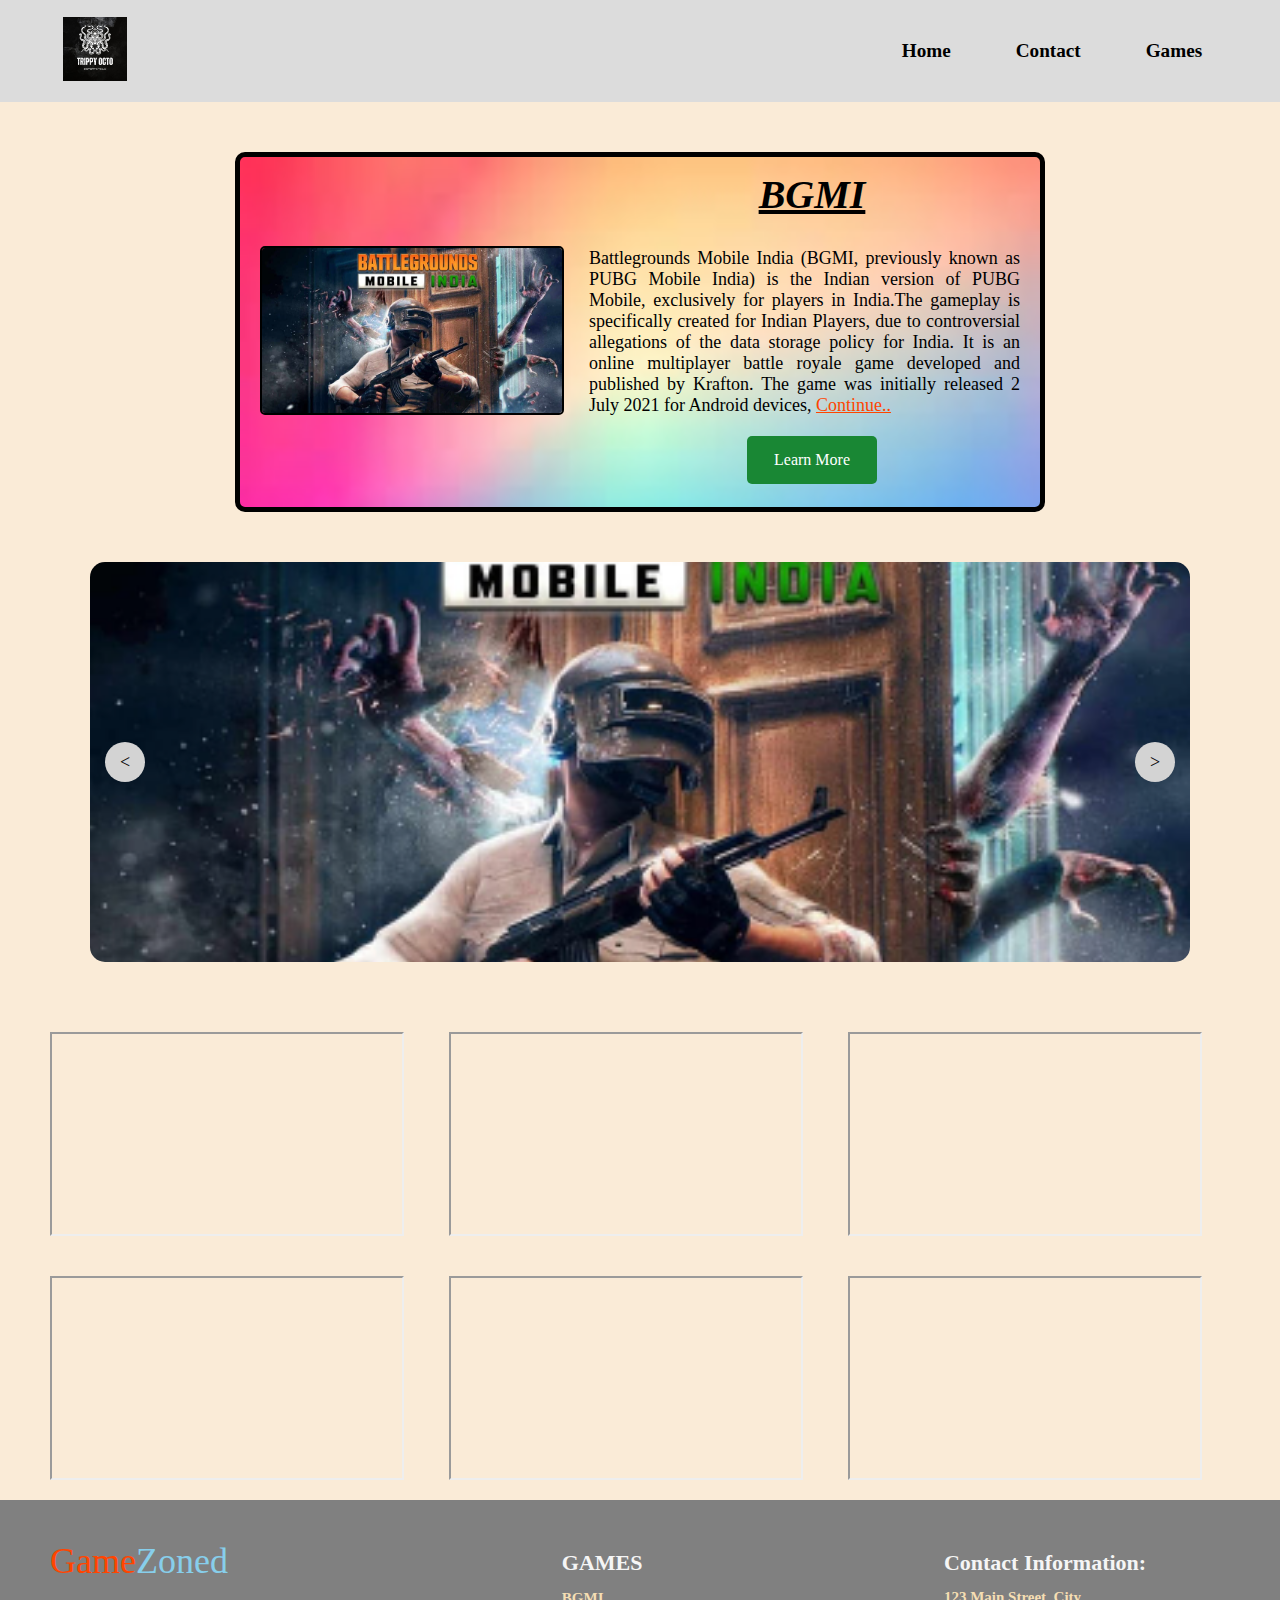
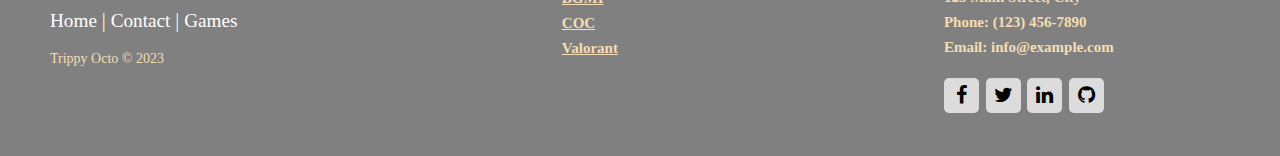
==== bgmi.html @ e99727f2 "GameZoned" ====
<!DOCTYPE html>
<html lang="en">

<head>
    <meta charset="UTF-8">
    <meta name="viewport" content="width=device-width, initial-scale=1.0">
    <link rel="stylesheet" href="navbar.css">
    <link rel="stylesheet" href="footer.css">
    <link rel="stylesheet" href="bgmi.css">
    <link rel="stylesheet" href="https://cdnjs.cloudflare.com/ajax/libs/font-awesome/4.7.0/css/font-awesome.css" />

    <title>BGMI</title>
</head>

<body>
    <!-- navbar -->
    <nav>
        <a href="index.html"><img src="assets/logo.jpg" alt="Game_Zoned"></a>
        <div id="space"></div>

        <div id="home"><a href="index.html">Home</a></div>
        <div id="contact"><a href="contact.html">Contact</a></div>
        <div id="games"><a href="games.html">Games </a></div>
        <!-- <div id="games"><button class="dropbtn">Games </button>
            <div class="dropdown-content">
            <a href="#service1">Service 1</a>
            <a href="#service2">Service 2</a>
            <a href="#service3">Service 3</a>
            </div>
        </div> -->
    </nav>
    <!-- =================== -->

    <!-- gamecard -->
    <div class="container">
        <div class="image">
            <img class="gameimg" src="./assets/bgmi logo.jpg" alt="abc">
        </div>
        <div class="text">
            <h1>BGMI</h1>
            <p>Battlegrounds Mobile India (BGMI, previously known as PUBG Mobile India) is the Indian version of PUBG
                Mobile, exclusively for players in India.The gameplay is specifically created for Indian Players, due to
                controversial allegations of the data storage policy for India. It is an online multiplayer battle
                royale game developed and published by Krafton. The game was initially released 2 July 2021 for Android
                devices, <a href="https://en.wikipedia.org/wiki/Battlegrounds_Mobile_India">Continue..</a></p>
            <a href="#video" class="button">Learn More</a>
        </div>
    </div>
    <!--=================  -->

    <!-- sliding carausal -->
    <div class="slider">
        <!-- slide 1 -->
        <div class="slide">
            <img src="./assets/bgmi logo.jpg" alt="" />
        </div>

        <!-- slide 2 -->
        <div class="slide">
            <img src="./assets/coc logo.jpg" alt="" />
        </div>

        <!-- slide 3 -->
        <div class="slide">
            <img src="./assets/coc logo1.jpg" alt="" />
        </div>

        <!-- slide 4 -->
        <div class="slide">
            <img src="./assets/coc2.jpg" alt="" />
        </div>

        <!-- Control buttons -->
        <button class="btn btn-next"> > </button>
        <button class="btn btn-prev">
            < </button>
    </div>
    <script>
        "use strict";
        // Select all slides
        const slides = document.querySelectorAll(".slide");

        // loop through slides and set each slides translateX
        slides.forEach((slide, indx) => {
            slide.style.transform = `translateX(${indx * 100}%)`;
        });

        // select next slide button
        const nextSlide = document.querySelector(".btn-next");

        // current slide counter
        let curSlide = 0;
        // maximum number of slides
        let maxSlide = slides.length - 1;

        // add event listener and navigation functionality
        nextSlide.addEventListener("click", function () {
            // check if current slide is the last and reset current slide
            if (curSlide === maxSlide) {
                curSlide = 0;
            } else {
                curSlide++;
            }

            //   move slide by -100%
            slides.forEach((slide, indx) => {
                slide.style.transform = `translateX(${100 * (indx - curSlide)}%)`;
            });
        });

        // select next slide button
        const prevSlide = document.querySelector(".btn-prev");

        // add event listener and navigation functionality
        prevSlide.addEventListener("click", function () {
            // check if current slide is the first and reset current slide to last
            if (curSlide === 0) {
                curSlide = maxSlide;
            } else {
                curSlide--;
            }

            //   move slide by 100%
            slides.forEach((slide, indx) => {
                slide.style.transform = `translateX(${100 * (indx - curSlide)}%)`;
            });
        });

    </script>
    <!-- =============== -->

    <!-- video -->
    <div class="video" id="video">
        <div class="v1" style="display: flex;">

            <iframe style="height: 200px; width: 350px; margin: 20px; margin-left: 50px;" src="https://www.youtube.com/embed/sivBwvsm9z4"
                frameborder="2" allow="autoplay; encrypted-media" allowfullscreen></iframe>

            <iframe style="height: 200px; width: 350px; margin: 20px; margin-left: 25px;" src="https://www.youtube.com/embed/v8e5K3CNfPc"
                frameborder="2" allow="autoplay; encrypted-media" allowfullscreen></iframe>

            <iframe style="height: 200px; width: 350px; margin: 20px; margin-left: 25px;" src="https://www.youtube.com/embed/xtEl1u_7QHw"
                frameborder="2" allow="autoplay; encrypted-media" allowfullscreen></iframe>
        </div>
        <div class="v2" style="display: flex;">
            <iframe style="height: 200px; width: 350px; margin: 20px; margin-left: 50px;" src="https://www.youtube.com/embed/rWCWMBsduvc"
                frameborder="2" allow="autoplay; encrypted-media" allowfullscreen></iframe>

            <iframe style="height: 200px; width: 350px; margin: 20px; margin-left: 25px;" src="https://www.youtube.com/embed/r25QFtM6Ff4"
                frameborder="2" allow="autoplay; encrypted-media" allowfullscreen></iframe>

            <iframe style="height: 200px; width: 350px; margin: 20px; margin-left: 25px;" src="https://www.youtube.com/embed/poUVFYOAHPI"
                frameborder="2" allow="autoplay; encrypted-media" allowfullscreen></iframe>

        </div>
    </div>

    <!-- Footer -->
    <footer class="footer">

        <div class="fleft">
            <h3>Game<span>Zoned</span></h3>
            <p class="links">
                <a href="index.html" class="link-1">Home</a>
                <a href="./contact.html">Contact</a>
                <a href="./games.html   ">Games</a>
            </p>
            <p class="footer-company-name">Trippy Octo © 2023</p>
        </div>

        <div class="fcenter">
            <h4>GAMES </h4>
            <ul class="games">
                <li><a href="./bgmi.html">BGMI</a></li>
                <li><a href="./coc.html">COC</a></li>
                <li><a href="./valorant.html">Valorant</a></li>
            </ul>
        </div>

        <div class="fright">

            <p class="heading">Contact Information:</p>
            <p>123 Main Street, City</p>
            <p>Phone: (123) 456-7890</p>
            <p>Email: info@example.com</p>

            <div class="ficons">

                <a href="https://www.facebook.com/"><i class="fa fa-facebook"></i></a>
                <a href="https://twitter.com/login?lang=en"><i class="fa fa-twitter"></i></a>
                <a href="https://www.linkedin.com/in/samyak-rastogi-962781211/"><i class="fa fa-linkedin"></i></a>
                <a href="https://github.com/Samyakrastogi"><i class="fa fa-github"></i></a>

            </div>
        </div>

    </footer>
</body>

</html>
---- navbar.css ----
/* NAVBAR CSS */
*{
	margin: 0;padding: 0;
}
nav {
	background-color: gainsboro;
	height: 6vw;
	padding: 1vw;
	display: flex;
	justify-content: space-evenly;
	align-items: center;
	font-size: bold;
}

#space {
	width: 50vw;
}

nav img {
	margin-left: -20px;
	padding: 5px;
	width: 5vw;
	height: 5vw;
}

nav a {
	font-size: larger;
	text-decoration: none;
	font-weight: bold;
	color: black;
}

/* =============================================================== */

/* ul	 {
	list-style-type: none;
	padding: 0;
	margin: 0;
}


.dropdown-button {
	border: none;
	padding: 20px;
	font-size: 16px;
	background-color: #ef5546;
}

.dropdown-container-div {
	display: inline-block;
	position: relative;
}


.dropdown-content {
	display: none;
	position: absolute;
	z-index: 1;
	background-color: #444;
	min-width: 116px;
	box-shadow: 0px 8px 20px 0px rgba(0, 0, 0, 1);
	/*do not add padding here, it will affect appearance of hover*
}

.dropdown-content a {
	display: block;
	text-decoration: none;
	color: #fff;
	padding: 12px 16px;
}

.dropdown-content a:hover {
	background-color: #888;
}


.dropdown-container-div:hover .dropdown-content {
	display: block;
}


.dropdown-container-div:hover .dropdown-button {
	background-color: #f40067;

} */
---- footer.css ----
/* Footer CSS */
* {
	font-family: Open Sans;
}

.footer {
	background: gray;
	box-shadow: 0 1px 1px 0 rgba(0, 0, 0, 0.12);
	box-sizing: border-box;
	width: 100%;
	height: 20vw;
	text-align: left;
	font: bold 16px sans-serif;
	padding: 40px 50px;
}

.footer .fleft,
.footer .fcenter,
.footer .fright {
	display: inline-block;
	vertical-align: top;
}

/* Footer left */

.footer .fleft {
	width: 43%;
}

/* The company logo */
.footer h3 {
	color: orangered;
	font: normal 36px 'Open Sans', cursive;
	margin: 0;
}

.footer h3 span {
	color: skyblue;
}

/* Footer links */

.footer .fleft .links {
	color: #ffffff;
	margin: 20px 0 12px;
	padding: 0;
	font-size: larger;
}

.footer .fleft .links a {
	display: inline-block;
	line-height: 1.8;
	font-weight: 400;
	text-decoration: none;
	color: inherit;
}

.footer .links a:before {
	content: "|";
	font-weight: 300;
	font-size: 20px;
	left: 0;
	color: whitesmoke;
	display: inline-block;
	padding-right: 5px;
}

.footer .links .link-1:before {
	content: none;
}

.footer .footer-company-name {
	color: wheat;
	font-size: 14px;
	font-weight: normal;
	margin: 0;
}

/* Footer Center */
.footer .fcenter {
	margin-top: 10px;
	width: 32%;
	font-size: 22px;
	color: whitesmoke;
}

.footer .fcenter .games {
	font-size: 15px;
	list-style-type: none;
	margin-top: 10px;
	line-height: 25px;
}

.footer .fcenter .games a {
	color: wheat;
}


/* Footer Right */
.footer .fright .heading {
	margin-top: 10px;
	margin-bottom: 10px;
	line-height: 25px;
	font-size: 22px;
	color: whitesmoke
}

.footer .ficons {
	margin-top: 25px;
}

.footer .ficons a {
	display: inline-block;
	width: 35px;
	height: 35px;
	cursor: pointer;
	background-color: gainsboro;
	border-radius: 5px;

	font-size: 20px;
	color: black;
	text-align: center;
	line-height: 35px;
	margin-top: -10px;
	margin-right: 3px;
	margin-bottom: 5px;
}


.footer .fright {
	line-height: 25px;
	font-size: 15px;
	color: wheat
}
/* ====================================== */
---- bgmi.css ----
/* GAMECARD CSS */
.container {
    /* background-color: antiquewhite; */
    display: flex;
    align-items: center;
    justify-content: center;
    margin: 5%;
    flex-direction: row;
    display: flex;
    height: 350px;
    width: 800px;
    margin-left: auto;
    margin-right: auto;
    margin-top: 50px;
    margin-bottom: 50px;
    border: 5px solid black; 
    border-radius: 10px;
    /* margin-bottom: 20px;   */
    background-image: url(./assets/gradient.jpeg);
    background-size: cover; 
    color: black;
  }

  .button {
    background-color:#198734;
    border: none;
    color: white;
    padding: 15px 27px;
    text-align: center;
    text-decoration: none;
    display: inline-block;
    font-size: 16px;
    margin: 20px 2px;
    cursor: pointer;
    border-radius: 5px;
  }

  body{
    background-color: antiquewhite;
  }

  .text{
    text-align: center;
  }

  .text p{
    text-align: justify;
    margin-left: 5px;
    margin-right: 20px;
    font-size: large;
    font-weight: 545;

  }

  a{
    color: orangered;
  }

  .text h1{
    margin-top: 10px;
    margin-bottom: 30px;
    font-style: oblique;
    text-decoration: underline;
    text-align: center;
  }
  
  .gameimg {
    max-width: 300px;
    max-height:400px;
    margin-left: 20px;
    margin-right: auto;
    border-radius: 5px;
    border: 2px solid black;
  }
  
  .text {
    font-size: 20px;
    padding-left: 20px;
  }
  /* ======================================== */

  
/* SLIDING carausal */

/* .slider {
    height: 300px;
    display: grid;
    place-items: center;
  } */

.slider {
	width: 1100px;
	height: 400px;
	position: relative;
	overflow: hidden;
	border-radius: 15px;
	align-items: center;
	margin-top: 50px;
	margin-bottom: 50px;
	margin-left: auto;
	margin-right: auto;
}

.slide {
	width: 100%;
	height: 100%;
	position: absolute;
	transition: all 0.5s;
}

.slide img {
	width: 100%;
	height: 100%;
	object-fit: cover;
}

.btn {
	position: absolute;
	width: 40px;
	height: 40px;
	padding: 10px;
	border: none;
	border-radius: 50%;
	z-index: 10px;
	cursor: pointer;
	background-color: lightgrey;
	font-size: 18px;
}

.btn:active {
	transform: scale(1.1);
}

.btn-prev {
	top: 45%;
	left: 15px;
}

.btn-next {
	top: 45%;
	right: 15px;
}

/* ============================== */

/* VIDEO CSS */
/* ============== */
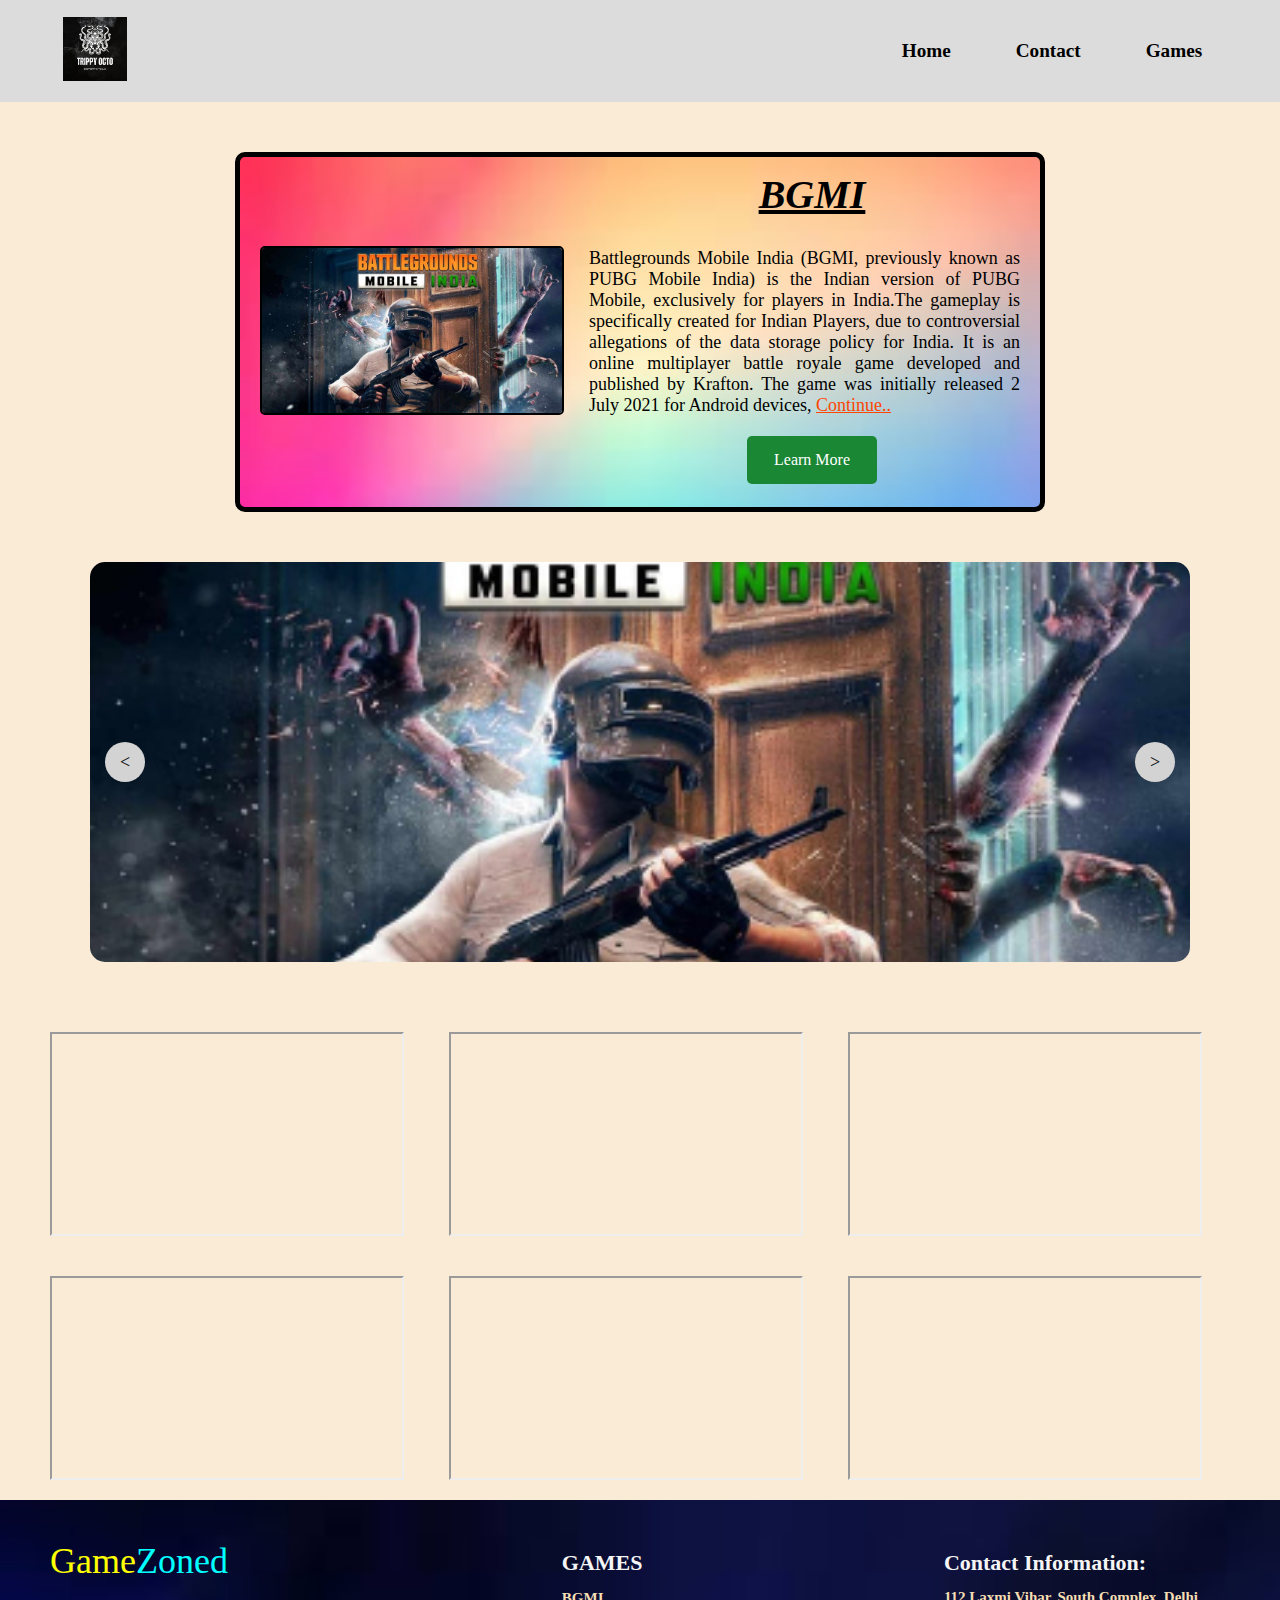
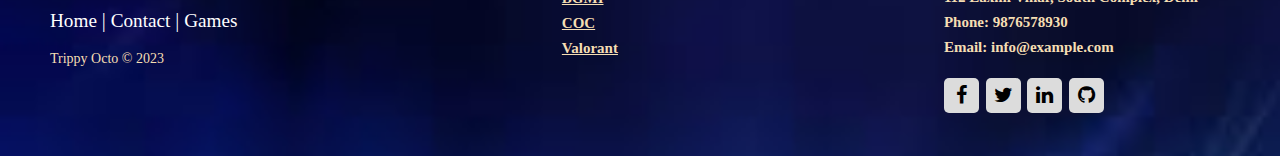
==== commit e5691676: "enhancements" ====
--- a/bgmi.html
+++ b/bgmi.html
@@ -180,8 +180,8 @@
         <div class="fright">
 
             <p class="heading">Contact Information:</p>
-            <p>123 Main Street, City</p>
-            <p>Phone: (123) 456-7890</p>
+            <p>112 Laxmi Vihar, South Complex, Delhi</p>
+            <p>Phone: 9876578930</p>
             <p>Email: info@example.com</p>
 
             <div class="ficons">
--- a/footer.css
+++ b/footer.css
@@ -5,7 +5,9 @@
 }
 
 .footer {
-	background: gray;
+	background-image: url(./assets/gradient2.jpeg);
+	background-repeat: no-repeat;
+	background-size: cover;
 	box-shadow: 0 1px 1px 0 rgba(0, 0, 0, 0.12);
 	box-sizing: border-box;
 	width: 100%;
@@ -30,13 +32,13 @@
 
 /* The company logo */
 .footer h3 {
-	color: orangered;
+	color: yellow;
 	font: normal 36px 'Open Sans', cursive;
 	margin: 0;
 }
 
 .footer h3 span {
-	color: skyblue;
+	color: aqua;
 }
 
 /* Footer links */
--- a/bgmi.css
+++ b/bgmi.css
@@ -12,7 +12,7 @@
     margin-left: auto;
     margin-right: auto;
     margin-top: 50px;
-    margin-bottom: 50px;
+    margin-bottom: 0px;
     border: 5px solid black; 
     border-radius: 10px;
     /* margin-bottom: 20px;   */
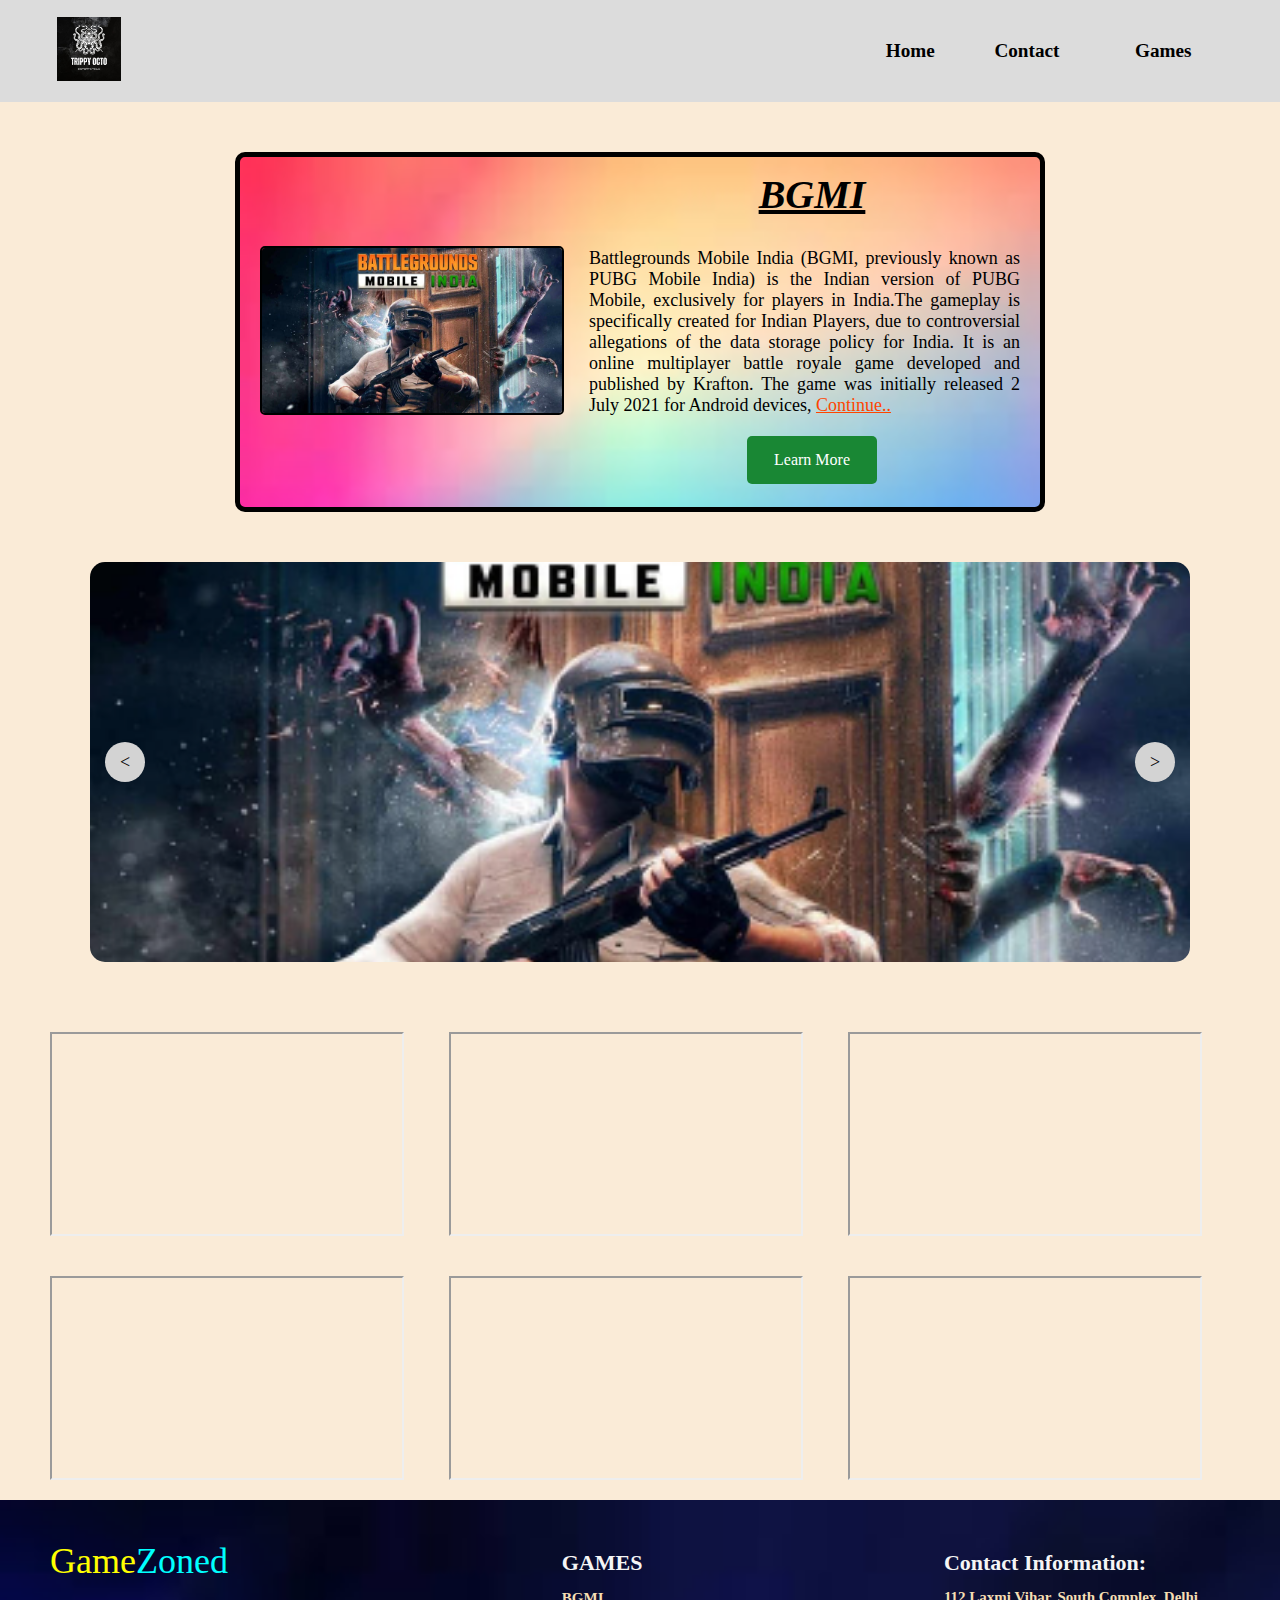
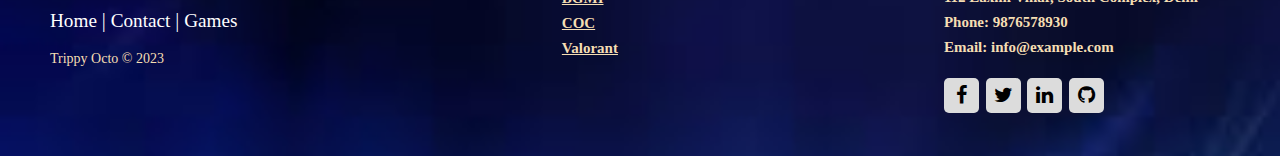
==== commit ac423c1a: "added dropdown to navbar and changes button" ====
--- a/bgmi.html
+++ b/bgmi.html
@@ -20,14 +20,14 @@
 
         <div id="home"><a href="index.html">Home</a></div>
         <div id="contact"><a href="contact.html">Contact</a></div>
-        <div id="games"><a href="games.html">Games </a></div>
-        <!-- <div id="games"><button class="dropbtn">Games </button>
+        <div class="dropdown">
+            <button class="dropbtn">Games</button>
             <div class="dropdown-content">
-            <a href="#service1">Service 1</a>
-            <a href="#service2">Service 2</a>
-            <a href="#service3">Service 3</a>
+            <a href="./bgmi.html">BGMI</a>
+            <a href="./coc.html">COC</a>
+            <a href="./valorant.html">Valorant</a>
             </div>
-        </div> -->
+          </div>
     </nav>
     <!-- =================== -->
 
--- a/navbar.css
+++ b/navbar.css
@@ -29,6 +29,53 @@
 	font-weight: bold;
 	color: black;
 }
+
+/* dropdown css */
+.dropbtn {
+	background-color: inherit;
+	padding: 16px;
+	font-size: larger;
+	  text-decoration: none;
+	  font-weight: bold;
+	  color: black;
+	border: none;
+	cursor: pointer;
+  }
+  
+  .dropdown {
+	position: relative;
+	display: inline-block;
+  }
+  
+  .dropdown-content {
+	margin-top: -10px;
+	display: none;
+	position: absolute;
+	background-color: #f9f9f9;
+	min-width: 140px;
+	text-align: center;
+	box-shadow: 0px 8px 16px 0px rgba(0,0,0,0.2);
+	z-index: 1;
+  }
+  
+  .dropdown-content a {
+	color: black;
+	padding: 15px 20px;
+	text-decoration: none;
+	display: block;
+  }
+  
+  .dropdown-content a:hover {background-color: #f2f1f1}
+  
+  .dropdown:hover .dropdown-content {
+	display: block;
+  }
+  
+  .dropdown:hover .dropbtn {
+	background-color: gray;
+  }
+  
+  /* ============= */
 
 /* =============================================================== */
 
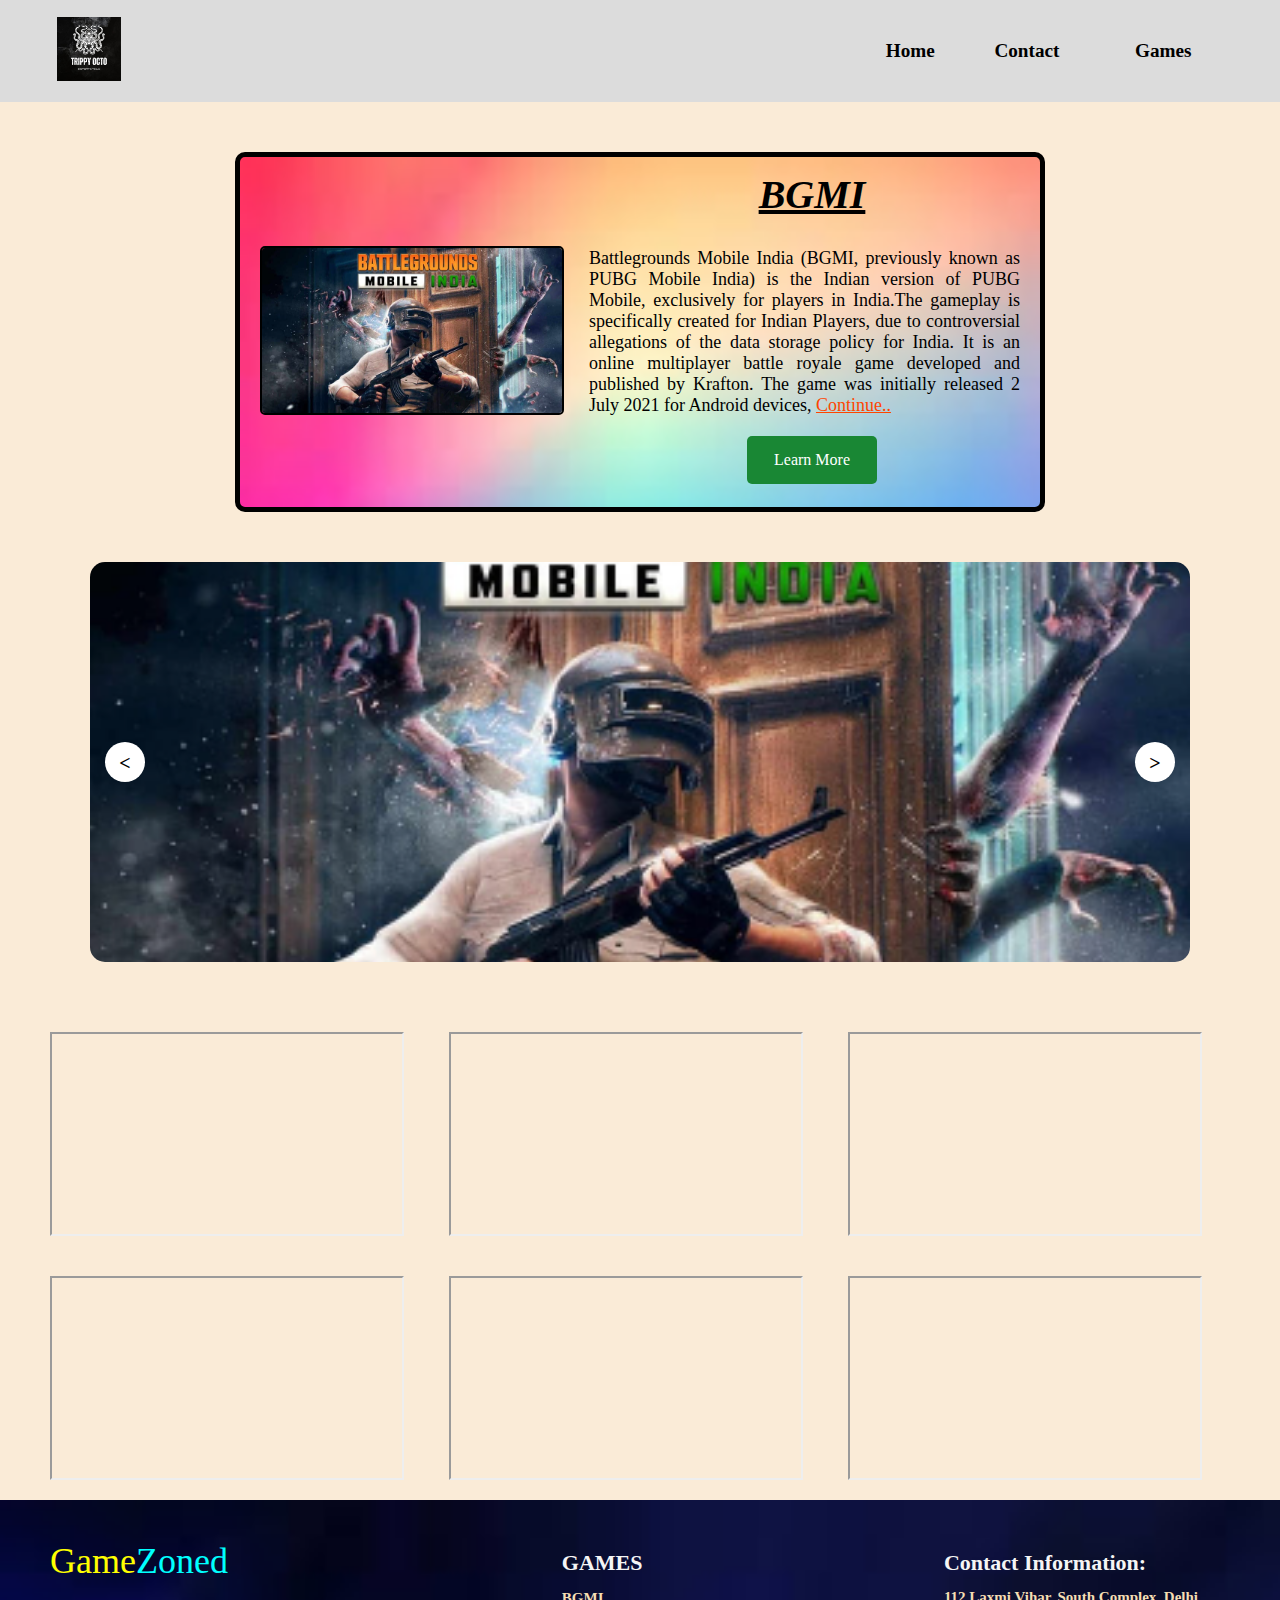
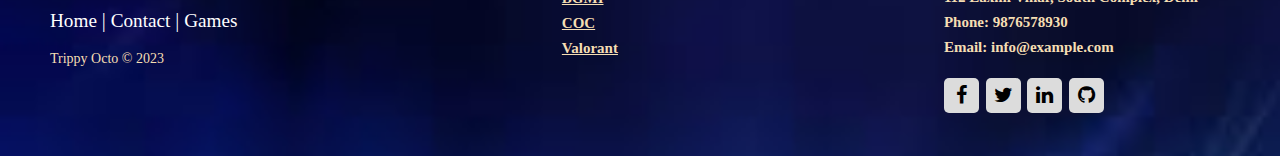
==== commit 0e0f1f00: "Linting fixes" ====
--- a/bgmi.html
+++ b/bgmi.html
@@ -23,11 +23,11 @@
         <div class="dropdown">
             <button class="dropbtn">Games</button>
             <div class="dropdown-content">
-            <a href="./bgmi.html">BGMI</a>
-            <a href="./coc.html">COC</a>
-            <a href="./valorant.html">Valorant</a>
+                <a href="./bgmi.html">BGMI</a>
+                <a href="./coc.html">COC</a>
+                <a href="./valorant.html">Valorant</a>
             </div>
-          </div>
+        </div>
     </nav>
     <!-- =================== -->
 
@@ -44,6 +44,13 @@
                 royale game developed and published by Krafton. The game was initially released 2 July 2021 for Android
                 devices, <a href="https://en.wikipedia.org/wiki/Battlegrounds_Mobile_India">Continue..</a></p>
             <a href="#video" class="button">Learn More</a>
+            <!-- <button class="button-pushable" role="button">
+                <span class="button-shadow"></span>
+                <span class="button-edge"></span>
+                <span class="button-front text">
+                  Button 82
+                </span>
+              </button> -->
         </div>
     </div>
     <!--=================  -->
@@ -133,24 +140,30 @@
     <div class="video" id="video">
         <div class="v1" style="display: flex;">
 
-            <iframe style="height: 200px; width: 350px; margin: 20px; margin-left: 50px;" src="https://www.youtube.com/embed/sivBwvsm9z4"
-                frameborder="2" allow="autoplay; encrypted-media" allowfullscreen></iframe>
-
-            <iframe style="height: 200px; width: 350px; margin: 20px; margin-left: 25px;" src="https://www.youtube.com/embed/v8e5K3CNfPc"
-                frameborder="2" allow="autoplay; encrypted-media" allowfullscreen></iframe>
-
-            <iframe style="height: 200px; width: 350px; margin: 20px; margin-left: 25px;" src="https://www.youtube.com/embed/xtEl1u_7QHw"
-                frameborder="2" allow="autoplay; encrypted-media" allowfullscreen></iframe>
+            <iframe style="height: 200px; width: 350px; margin: 20px; margin-left: 50px;"
+                src="https://www.youtube.com/embed/sivBwvsm9z4" frameborder="2" allow="autoplay; encrypted-media"
+                allowfullscreen></iframe>
+
+            <iframe style="height: 200px; width: 350px; margin: 20px; margin-left: 25px;"
+                src="https://www.youtube.com/embed/v8e5K3CNfPc" frameborder="2" allow="autoplay; encrypted-media"
+                allowfullscreen></iframe>
+
+            <iframe style="height: 200px; width: 350px; margin: 20px; margin-left: 25px;"
+                src="https://www.youtube.com/embed/xtEl1u_7QHw" frameborder="2" allow="autoplay; encrypted-media"
+                allowfullscreen></iframe>
         </div>
         <div class="v2" style="display: flex;">
-            <iframe style="height: 200px; width: 350px; margin: 20px; margin-left: 50px;" src="https://www.youtube.com/embed/rWCWMBsduvc"
-                frameborder="2" allow="autoplay; encrypted-media" allowfullscreen></iframe>
-
-            <iframe style="height: 200px; width: 350px; margin: 20px; margin-left: 25px;" src="https://www.youtube.com/embed/r25QFtM6Ff4"
-                frameborder="2" allow="autoplay; encrypted-media" allowfullscreen></iframe>
-
-            <iframe style="height: 200px; width: 350px; margin: 20px; margin-left: 25px;" src="https://www.youtube.com/embed/poUVFYOAHPI"
-                frameborder="2" allow="autoplay; encrypted-media" allowfullscreen></iframe>
+            <iframe style="height: 200px; width: 350px; margin: 20px; margin-left: 50px;"
+                src="https://www.youtube.com/embed/rWCWMBsduvc" frameborder="2" allow="autoplay; encrypted-media"
+                allowfullscreen></iframe>
+
+            <iframe style="height: 200px; width: 350px; margin: 20px; margin-left: 25px;"
+                src="https://www.youtube.com/embed/r25QFtM6Ff4" frameborder="2" allow="autoplay; encrypted-media"
+                allowfullscreen></iframe>
+
+            <iframe style="height: 200px; width: 350px; margin: 20px; margin-left: 25px;"
+                src="https://www.youtube.com/embed/poUVFYOAHPI" frameborder="2" allow="autoplay; encrypted-media"
+                allowfullscreen></iframe>
 
         </div>
     </div>
--- a/navbar.css
+++ b/navbar.css
@@ -1,7 +1,9 @@
 /* NAVBAR CSS */
-*{
-	margin: 0;padding: 0;
+* {
+	margin: 0;
+	padding: 0;
 }
+
 nav {
 	background-color: gainsboro;
 	height: 6vw;
@@ -35,47 +37,49 @@
 	background-color: inherit;
 	padding: 16px;
 	font-size: larger;
-	  text-decoration: none;
-	  font-weight: bold;
-	  color: black;
+	text-decoration: none;
+	font-weight: bold;
+	color: black;
 	border: none;
 	cursor: pointer;
-  }
-  
-  .dropdown {
+}
+
+.dropdown {
 	position: relative;
 	display: inline-block;
-  }
-  
-  .dropdown-content {
+}
+
+.dropdown-content {
 	margin-top: -10px;
 	display: none;
 	position: absolute;
 	background-color: #f9f9f9;
 	min-width: 140px;
 	text-align: center;
-	box-shadow: 0px 8px 16px 0px rgba(0,0,0,0.2);
+	box-shadow: 0px 8px 16px 0px rgba(0, 0, 0, 0.2);
 	z-index: 1;
-  }
-  
-  .dropdown-content a {
+}
+
+.dropdown-content a {
 	color: black;
 	padding: 15px 20px;
 	text-decoration: none;
 	display: block;
-  }
-  
-  .dropdown-content a:hover {background-color: #f2f1f1}
-  
-  .dropdown:hover .dropdown-content {
+}
+
+.dropdown-content a:hover {
+	background-color: #f2f1f1
+}
+
+.dropdown:hover .dropdown-content {
 	display: block;
-  }
-  
-  .dropdown:hover .dropbtn {
+}
+
+.dropdown:hover .dropbtn {
 	background-color: gray;
-  }
-  
-  /* ============= */
+}
+
+/* ============= */
 
 /* =============================================================== */
 
--- a/footer.css
+++ b/footer.css
@@ -1,4 +1,3 @@
-
 /* Footer CSS */
 * {
 	font-family: Open Sans;
@@ -135,4 +134,5 @@
 	font-size: 15px;
 	color: wheat
 }
+
 /* ====================================== */--- a/bgmi.css
+++ b/bgmi.css
@@ -1,85 +1,89 @@
 /* GAMECARD CSS */
 .container {
-    /* background-color: antiquewhite; */
-    display: flex;
-    align-items: center;
-    justify-content: center;
-    margin: 5%;
-    flex-direction: row;
-    display: flex;
-    height: 350px;
-    width: 800px;
-    margin-left: auto;
-    margin-right: auto;
-    margin-top: 50px;
-    margin-bottom: 0px;
-    border: 5px solid black; 
-    border-radius: 10px;
-    /* margin-bottom: 20px;   */
-    background-image: url(./assets/gradient.jpeg);
-    background-size: cover; 
-    color: black;
-  }
+  /* background-color: antiquewhite; */
+  display: flex;
+  align-items: center;
+  justify-content: center;
+  margin: 5%;
+  flex-direction: row;
+  display: flex;
+  height: 350px;
+  width: 800px;
+  margin-left: auto;
+  margin-right: auto;
+  margin-top: 50px;
+  margin-bottom: 0px;
+  border: 5px solid black;
+  border-radius: 10px;
+  /* margin-bottom: 20px;   */
+  background-image: url(./assets/gradient.jpeg);
+  background-size: cover;
+  color: black;
+}
 
-  .button {
-    background-color:#198734;
-    border: none;
-    color: white;
-    padding: 15px 27px;
-    text-align: center;
-    text-decoration: none;
-    display: inline-block;
-    font-size: 16px;
-    margin: 20px 2px;
-    cursor: pointer;
-    border-radius: 5px;
-  }
+/* new button */
 
-  body{
-    background-color: antiquewhite;
-  }
+/* ============ */
+.button {
+  background-color: #198734;
+  border: none;
+  color: white;
+  padding: 15px 27px;
+  text-align: center;
+  text-decoration: none;
+  display: inline-block;
+  font-size: 16px;
+  margin: 20px 2px;
+  cursor: pointer;
+  border-radius: 5px;
+}
 
-  .text{
-    text-align: center;
-  }
+body {
+  background-color: antiquewhite;
+}
 
-  .text p{
-    text-align: justify;
-    margin-left: 5px;
-    margin-right: 20px;
-    font-size: large;
-    font-weight: 545;
+.text {
+  text-align: center;
+}
 
-  }
+.text p {
+  text-align: justify;
+  margin-left: 5px;
+  margin-right: 20px;
+  font-size: large;
+  font-weight: 545;
 
-  a{
-    color: orangered;
-  }
+}
 
-  .text h1{
-    margin-top: 10px;
-    margin-bottom: 30px;
-    font-style: oblique;
-    text-decoration: underline;
-    text-align: center;
-  }
-  
-  .gameimg {
-    max-width: 300px;
-    max-height:400px;
-    margin-left: 20px;
-    margin-right: auto;
-    border-radius: 5px;
-    border: 2px solid black;
-  }
-  
-  .text {
-    font-size: 20px;
-    padding-left: 20px;
-  }
-  /* ======================================== */
+a {
+  color: orangered;
+}
 
-  
+.text h1 {
+  margin-top: 10px;
+  margin-bottom: 30px;
+  font-style: oblique;
+  text-decoration: underline;
+  text-align: center;
+}
+
+.gameimg {
+  max-width: 300px;
+  max-height: 400px;
+  margin-left: 20px;
+  margin-right: auto;
+  border-radius: 5px;
+  border: 2px solid black;
+}
+
+.text {
+  font-size: 20px;
+  padding-left: 20px;
+}
+
+/* ======================================== */
+
+
 /* SLIDING carausal */
 
 /* .slider {
@@ -89,29 +93,29 @@
   } */
 
 .slider {
-	width: 1100px;
-	height: 400px;
-	position: relative;
-	overflow: hidden;
-	border-radius: 15px;
-	align-items: center;
-	margin-top: 50px;
-	margin-bottom: 50px;
-	margin-left: auto;
-	margin-right: auto;
+  width: 1100px;
+  height: 400px;
+  position: relative;
+  overflow: hidden;
+  border-radius: 15px;
+  align-items: center;
+  margin-top: 50px;
+  margin-bottom: 50px;
+  margin-left: auto;
+  margin-right: auto;
 }
 
 .slide {
-	width: 100%;
-	height: 100%;
-	position: absolute;
-	transition: all 0.5s;
+  width: 100%;
+  height: 100%;
+  position: absolute;
+  transition: all 0.5s;
 }
 
 .slide img {
-	width: 100%;
-	height: 100%;
-	object-fit: cover;
+  width: 100%;
+  height: 100%;
+  object-fit: cover;
 }
 
 .btn {
@@ -123,8 +127,8 @@
 	border-radius: 50%;
 	z-index: 10px;
 	cursor: pointer;
-	background-color: lightgrey;
-	font-size: 18px;
+	background-color: white;
+	font-size: 20px;
 }
 
 .btn:active {
@@ -134,14 +138,18 @@
 .btn-prev {
 	top: 45%;
 	left: 15px;
+	color: black;
+	font-weight: bolder;
 }
 
 .btn-next {
 	top: 45%;
 	right: 15px;
+	color: black;
+	font-weight: bolder;
 }
 
 /* ============================== */
 
 /* VIDEO CSS */
-/* ============== */
+/* ============== */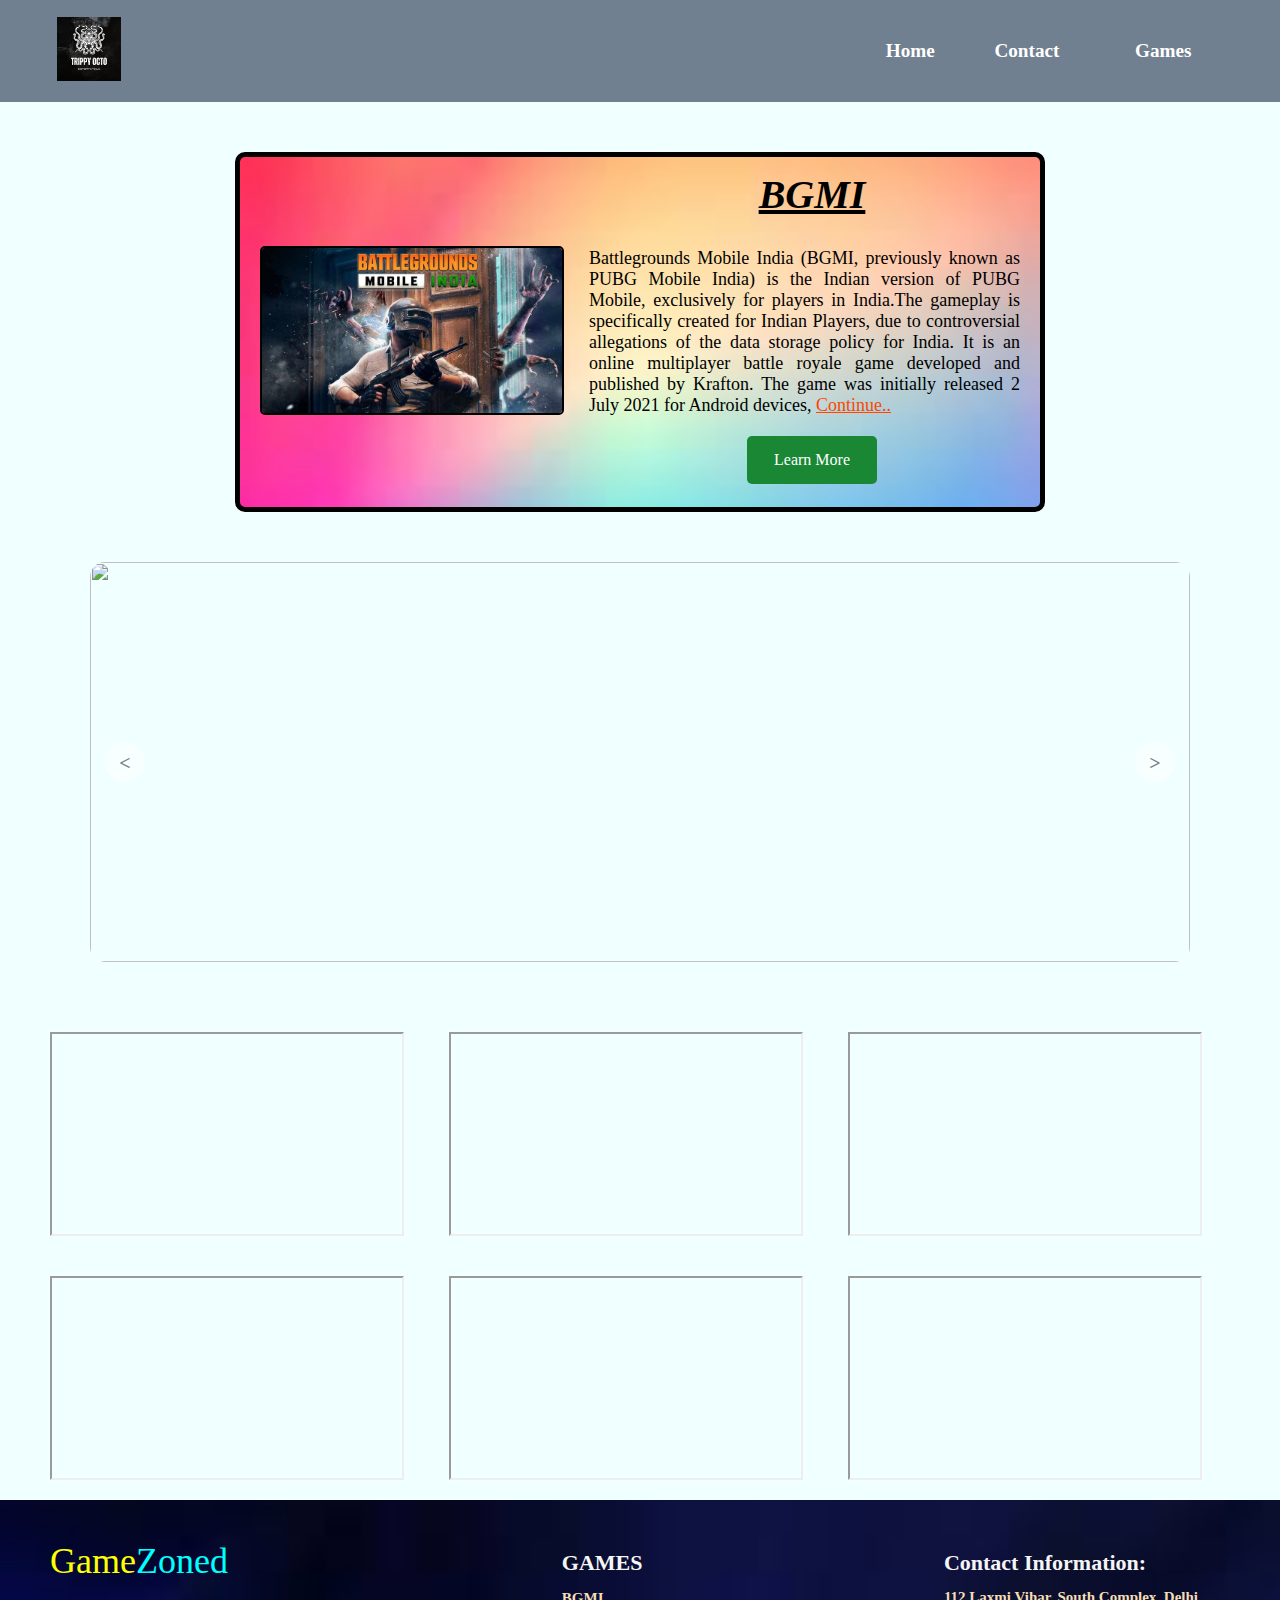
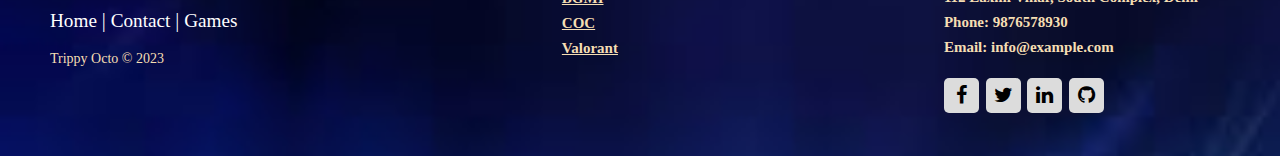
==== commit 366b9c29: "final commit" ====
--- a/bgmi.html
+++ b/bgmi.html
@@ -57,24 +57,25 @@
 
     <!-- sliding carausal -->
     <div class="slider">
-        <!-- slide 1 -->
-        <div class="slide">
-            <img src="./assets/bgmi logo.jpg" alt="" />
-        </div>
-
-        <!-- slide 2 -->
-        <div class="slide">
-            <img src="./assets/coc logo.jpg" alt="" />
-        </div>
-
-        <!-- slide 3 -->
-        <div class="slide">
-            <img src="./assets/coc logo1.jpg" alt="" />
-        </div>
-
-        <!-- slide 4 -->
-        <div class="slide">
-            <img src="./assets/coc2.jpg" alt="" />
+
+        <div class="slide">
+            <img src="./assets/images/bgmi1.jpg" alt="" />
+        </div>
+
+        <div class="slide">
+            <img src="./assets/images/bgmi4.jpg" alt="" />
+        </div>
+
+        <div class="slide">
+            <img src="./assets/images/bgmi2.jpg" alt="" />
+        </div>
+
+        <div class="slide">
+            <img src="./assets/images/bgmi5.jpg" alt="" />
+        </div>
+
+        <div class="slide">
+            <img src="./assets/images/bgmi7.jpg" alt="" />
         </div>
 
         <!-- Control buttons -->
@@ -176,7 +177,7 @@
             <p class="links">
                 <a href="index.html" class="link-1">Home</a>
                 <a href="./contact.html">Contact</a>
-                <a href="./games.html   ">Games</a>
+                <a href="./index.html#cards">Games</a>
             </p>
             <p class="footer-company-name">Trippy Octo © 2023</p>
         </div>
--- a/navbar.css
+++ b/navbar.css
@@ -5,7 +5,7 @@
 }
 
 nav {
-	background-color: gainsboro;
+	background-color: slategrey;
 	height: 6vw;
 	padding: 1vw;
 	display: flex;
@@ -29,7 +29,7 @@
 	font-size: larger;
 	text-decoration: none;
 	font-weight: bold;
-	color: black;
+	color: white;
 }
 
 /* dropdown css */
@@ -39,7 +39,7 @@
 	font-size: larger;
 	text-decoration: none;
 	font-weight: bold;
-	color: black;
+	color: white;
 	border: none;
 	cursor: pointer;
 }
@@ -53,7 +53,7 @@
 	margin-top: -10px;
 	display: none;
 	position: absolute;
-	background-color: #f9f9f9;
+	background-color: white;
 	min-width: 140px;
 	text-align: center;
 	box-shadow: 0px 8px 16px 0px rgba(0, 0, 0, 0.2);
@@ -68,7 +68,7 @@
 }
 
 .dropdown-content a:hover {
-	background-color: #f2f1f1
+	background-color: lightgray
 }
 
 .dropdown:hover .dropdown-content {
@@ -76,61 +76,8 @@
 }
 
 .dropdown:hover .dropbtn {
-	background-color: gray;
+	background-color: black;
+	opacity: 0.7;
 }
 
-/* ============= */
-
-/* =============================================================== */
-
-/* ul	 {
-	list-style-type: none;
-	padding: 0;
-	margin: 0;
-}
-
-
-.dropdown-button {
-	border: none;
-	padding: 20px;
-	font-size: 16px;
-	background-color: #ef5546;
-}
-
-.dropdown-container-div {
-	display: inline-block;
-	position: relative;
-}
-
-
-.dropdown-content {
-	display: none;
-	position: absolute;
-	z-index: 1;
-	background-color: #444;
-	min-width: 116px;
-	box-shadow: 0px 8px 20px 0px rgba(0, 0, 0, 1);
-	/*do not add padding here, it will affect appearance of hover*
-}
-
-.dropdown-content a {
-	display: block;
-	text-decoration: none;
-	color: #fff;
-	padding: 12px 16px;
-}
-
-.dropdown-content a:hover {
-	background-color: #888;
-}
-
-
-.dropdown-container-div:hover .dropdown-content {
-	display: block;
-}
-
-
-.dropdown-container-div:hover .dropdown-button {
-	background-color: #f40067;
-
-} */+/* ============= */--- a/footer.css
+++ b/footer.css
@@ -95,6 +95,7 @@
 
 .footer .fcenter .games a {
 	color: wheat;
+	text-decoration: underline;
 }
 
 
--- a/bgmi.css
+++ b/bgmi.css
@@ -1,6 +1,5 @@
 /* GAMECARD CSS */
 .container {
-  /* background-color: antiquewhite; */
   display: flex;
   align-items: center;
   justify-content: center;
@@ -21,9 +20,6 @@
   color: black;
 }
 
-/* new button */
-
-/* ============ */
 .button {
   background-color: #198734;
   border: none;
@@ -39,7 +35,7 @@
 }
 
 body {
-  background-color: antiquewhite;
+  background-color: azure;
 }
 
 .text {
@@ -110,6 +106,8 @@
   height: 100%;
   position: absolute;
   transition: all 0.5s;
+  background-size: cover;
+  background-repeat: no-repeat;
 }
 
 .slide img {
@@ -119,34 +117,35 @@
 }
 
 .btn {
-	position: absolute;
-	width: 40px;
-	height: 40px;
-	padding: 10px;
-	border: none;
-	border-radius: 50%;
-	z-index: 10px;
-	cursor: pointer;
-	background-color: white;
-	font-size: 20px;
+  position: absolute;
+  width: 40px;
+  height: 40px;
+  padding: 10px;
+  border: none;
+  border-radius: 50%;
+  z-index: 10px;
+  cursor: pointer;
+  background-color: white;
+  opacity: 0.5;
+  font-size: 20px;
 }
 
 .btn:active {
-	transform: scale(1.1);
+  transform: scale(1.1);
 }
 
 .btn-prev {
-	top: 45%;
-	left: 15px;
-	color: black;
-	font-weight: bolder;
+  top: 45%;
+  left: 15px;
+  color: black;
+  font-weight: bolder;
 }
 
 .btn-next {
-	top: 45%;
-	right: 15px;
-	color: black;
-	font-weight: bolder;
+  top: 45%;
+  right: 15px;
+  color: black;
+  font-weight: bolder;
 }
 
 /* ============================== */
